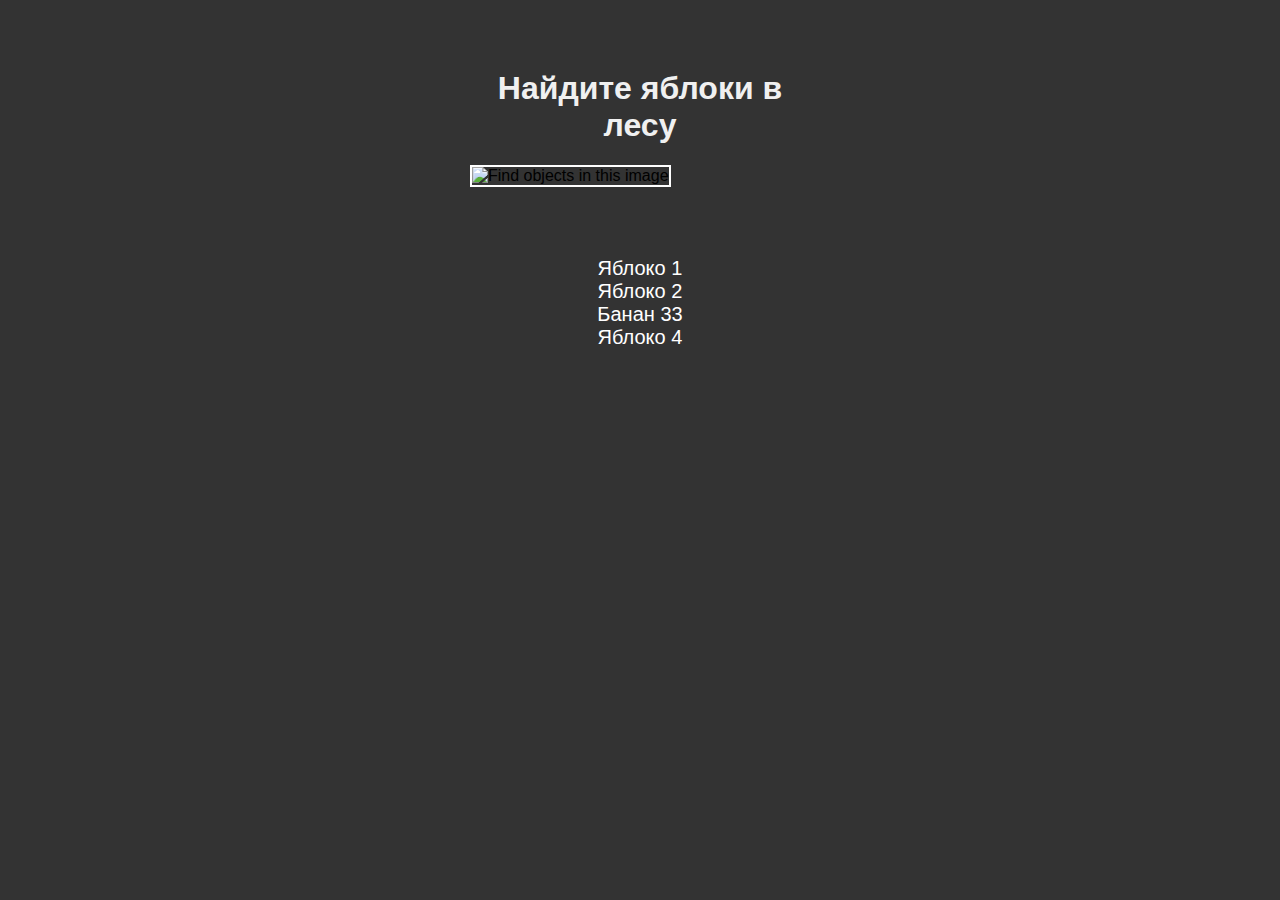
==== find.html @ 7e118ea5 "Add files via upload" ====
<!DOCTYPE html>
<html lang="en">
<head>
    <meta charset="UTF-8">
    <meta name="viewport" content="width=device-width, initial-scale=1.0">
    <title>Яблоки в лесу</title>
</head>
<body>
<style>
    body {
        margin: 0;
        padding: 0;
        background: #333;
        font-family: Arial, Helvetica, sans-serif;
    }
    
    #gameContainer {
        width: 340px;
        margin: 70px auto;
    }

    .header {
        color: #f0f0f0;
        text-align: center;
    }
    
    #gameImage {
        border: 2px solid #fff;
        width: 100%;
    }
    
    .target {
        background-image: url(apple.png);
        background-size: cover;
        position: fixed;
        width: 30px;
        height: 30px;
        border-radius: 50%;
        cursor: pointer;
        display: none;
        opacity: 0.7;
    }
    
    #itemList {
        color: white;
        font-size: 20px;
        margin: 20px;
        text-align: center;
    }
    
    .found {
        text-decoration: line-through;
        color: #888;
        
    }
</style>


<div id="gameContainer">
    <h1 class="header">Найдите яблоки в лесу</h1>
    <img id="gameImage" src="https://img.freepik.com/free-vector/hand-drawn-flat-design-forest-landscape_23-2149157285.jpg?t=st=1733546618~exp=1733550218~hmac=5843b42dddbdd063057203de9327ef281b642b182a531bfc10b80c78b3cf05ee&w=1060" alt="Find objects in this image">
</div>

<div id="itemList"></div>

<script>
    const items = [
        { name: "Яблоко 1", x: -90, y: 360 },
        { name: "Яблоко 2", x: -20, y: 320 },
        { name: "Банан 33", x: 20, y: 340 },
        { name: "Яблоко 4", x: 90, y: 360 }
    ];
    
    const gameContainer = document.getElementById('gameContainer');
    const itemList = document.getElementById('itemList');
    
    // Create item list
    items.forEach(item => {
        // Create target area
        const target = document.createElement('div');
        target.className = 'target';
        target.style.left = '50%';
        target.style.transform = 'translateX(' + item.x + 'px)';
        target.style.top = item.y + 'px';
        gameContainer.appendChild(target);
        
        // Create list item
        const listItem = document.createElement('div');
        listItem.textContent = item.name;
        listItem.id = 'item-' + item.name.replace(/\s+/g, '-').toLowerCase();
        itemList.appendChild(listItem);
        
        target.addEventListener('click', () => {
            target.style.display = 'none';
            document.getElementById('item-' + item.name.replace(/\s+/g, '-').toLowerCase()).classList.add('found');
            
            // Check if all items found
            const foundItems = document.querySelectorAll('.found').length;
            if (foundItems === items.length) {
                setTimeout(() => {
                    alert('Поздравляем!Вы нашли все яблочки =)!');
                }, 500);
            }
        });
    });
    
    // Show targets after image loads
    document.getElementById('gameImage').onload = () => {
        document.querySelectorAll('.target').forEach(target => {
            target.style.display = 'block';
        });
    };
</script>
</body>
</html>
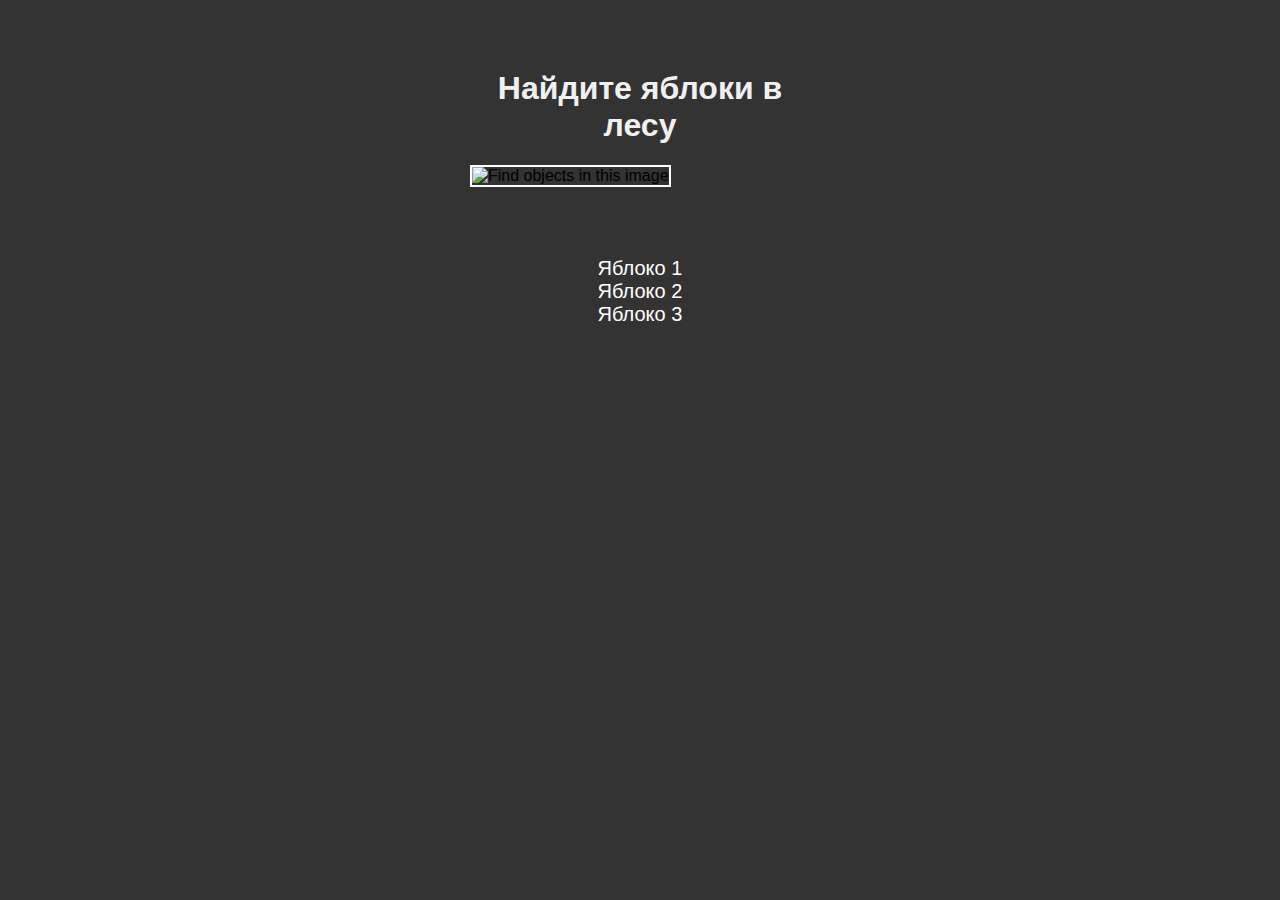
==== commit 17cffe18: "Add files via upload" ====
--- a/find.html
+++ b/find.html
@@ -40,6 +40,18 @@
         display: none;
         opacity: 0.7;
     }
+
+    .target-x {
+        background-image: url(apple.png);
+        background-size: cover;
+        position: fixed;
+        width: 30px;
+        height: 30px;
+        border-radius: 50%;
+        cursor: pointer;
+        display: none;
+        opacity: 0.7;
+    }
     
     #itemList {
         color: white;
@@ -67,8 +79,12 @@
     const items = [
         { name: "Яблоко 1", x: -90, y: 360 },
         { name: "Яблоко 2", x: -20, y: 320 },
-        { name: "Банан 33", x: 20, y: 340 },
-        { name: "Яблоко 4", x: 90, y: 360 }
+        // { name: "Банан 33", x: 20, y: 340 },
+        { name: "Яблоко 3", x: 90, y: 360 }
+    ];
+
+    const itemX = [
+        { name: "Банан", x: 20, y: 340 }
     ];
     
     const gameContainer = document.getElementById('gameContainer');
@@ -97,19 +113,37 @@
             // Check if all items found
             const foundItems = document.querySelectorAll('.found').length;
             if (foundItems === items.length) {
-                setTimeout(() => {
-                    alert('Поздравляем!Вы нашли все яблочки =)!');
-                }, 500);
+                alert('Поздравляем! Вы нашли все яблочки =)');
             }
         });
     });
-    
+
+        // Create item listX
+        itemX.forEach(itemX => {
+        // Create targetX area
+        const targetX = document.createElement('div');
+        targetX.className = 'target-x';
+        targetX.style.left = '50%';
+        targetX.style.transform = 'translateX(' + itemX.x + 'px)';
+        targetX.style.top = itemX.y + 'px';
+        gameContainer.appendChild(targetX);
+        
+        targetX.addEventListener('click', () => {
+            targetX.style.display = 'none';
+            alert('Вы нашли банан :O Попробуйте ещё раз!');
+        });
+    });
+
     // Show targets after image loads
     document.getElementById('gameImage').onload = () => {
         document.querySelectorAll('.target').forEach(target => {
-            target.style.display = 'block';
-        });
-    };
+        target.style.display = 'block';
+    });
+
+        document.querySelectorAll('.target-x').forEach(targetX => {
+        targetX.style.display = 'block';
+    });
+};
 </script>
 </body>
 </html>